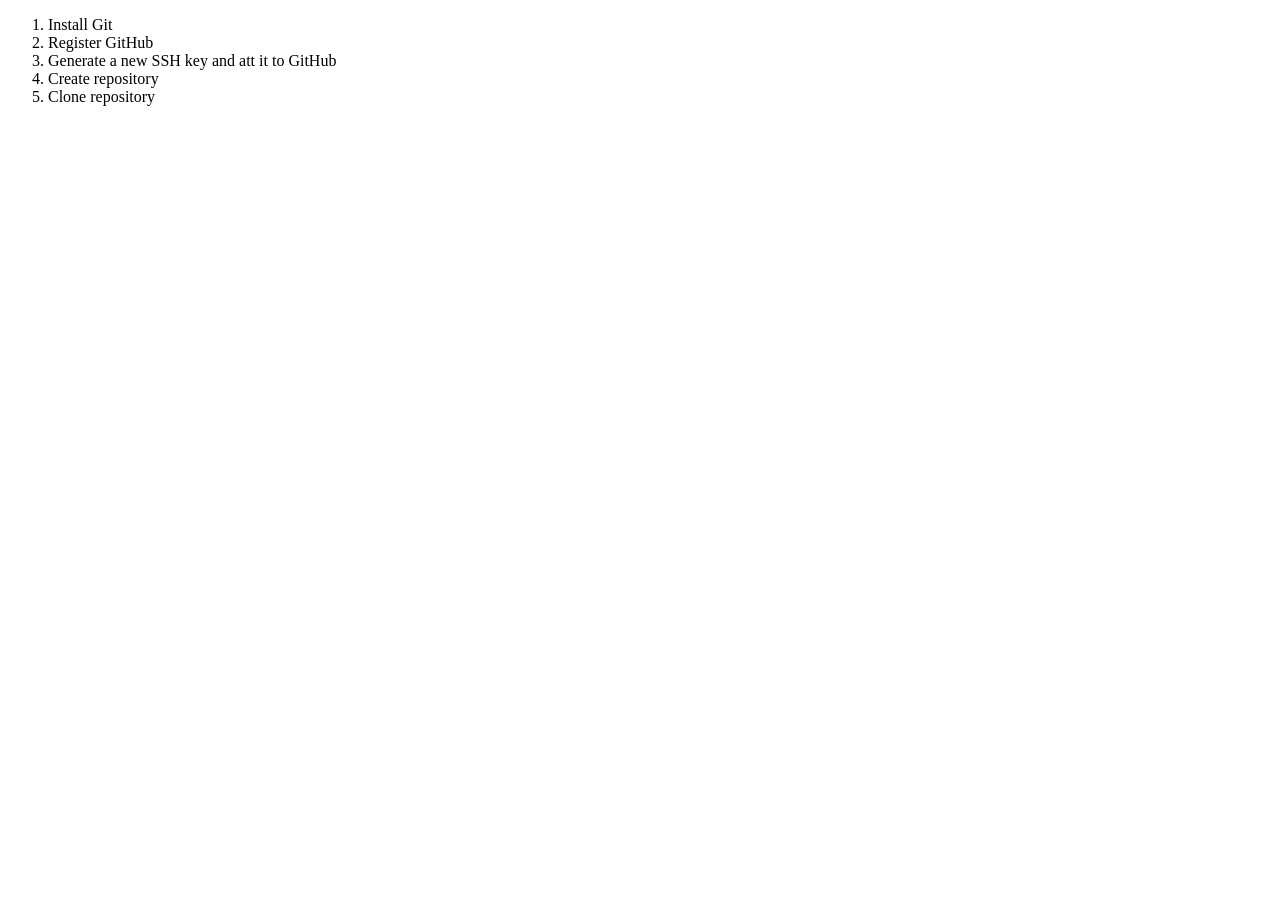
==== index.html @ 2e4d0de9 "Initial commit" ====
<!DOCTYPE html>
<html lang="en">
<head>
    <meta charset="UTF-8">
    <meta name="viewport" content="width=device-width, initial-scale=1.0">
    <title>Document</title>
</head>
<body>
    
<ol>
    <li>Install Git</li>
    <li>Register GitHub</li>
    <li>Generate a new SSH key and att it to GitHub</li>
    <li>Create repository</li>
    <li>Clone repository</li>
</ol>

</body>
</html>
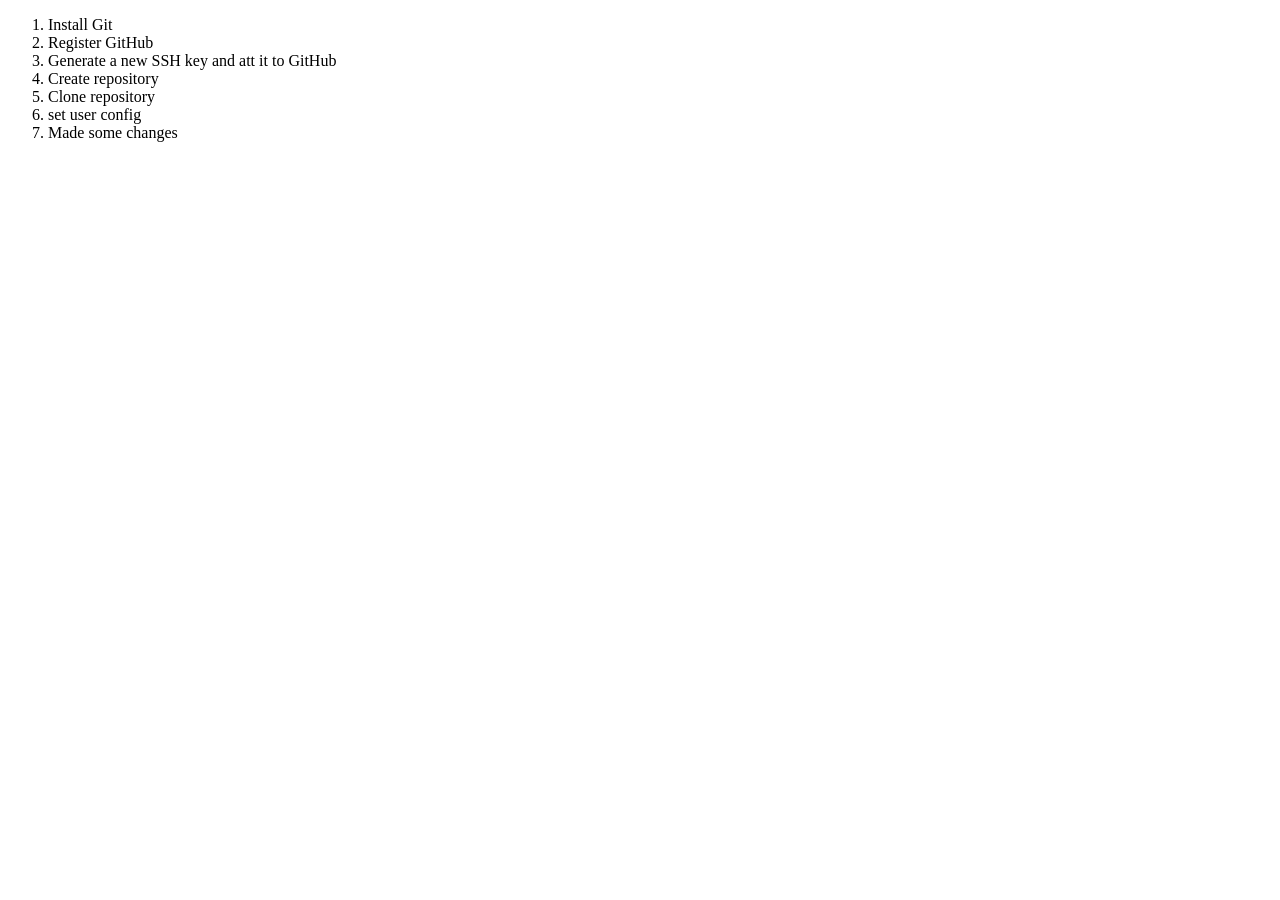
==== commit e9990f90: "add index file" ====
--- a/index.html
+++ b/index.html
@@ -13,7 +13,12 @@
     <li>Generate a new SSH key and att it to GitHub</li>
     <li>Create repository</li>
     <li>Clone repository</li>
+
+    <li>set user config</li>
+    <li>Made some changes</li>
 </ol>
+
+
 
 </body>
 </html>
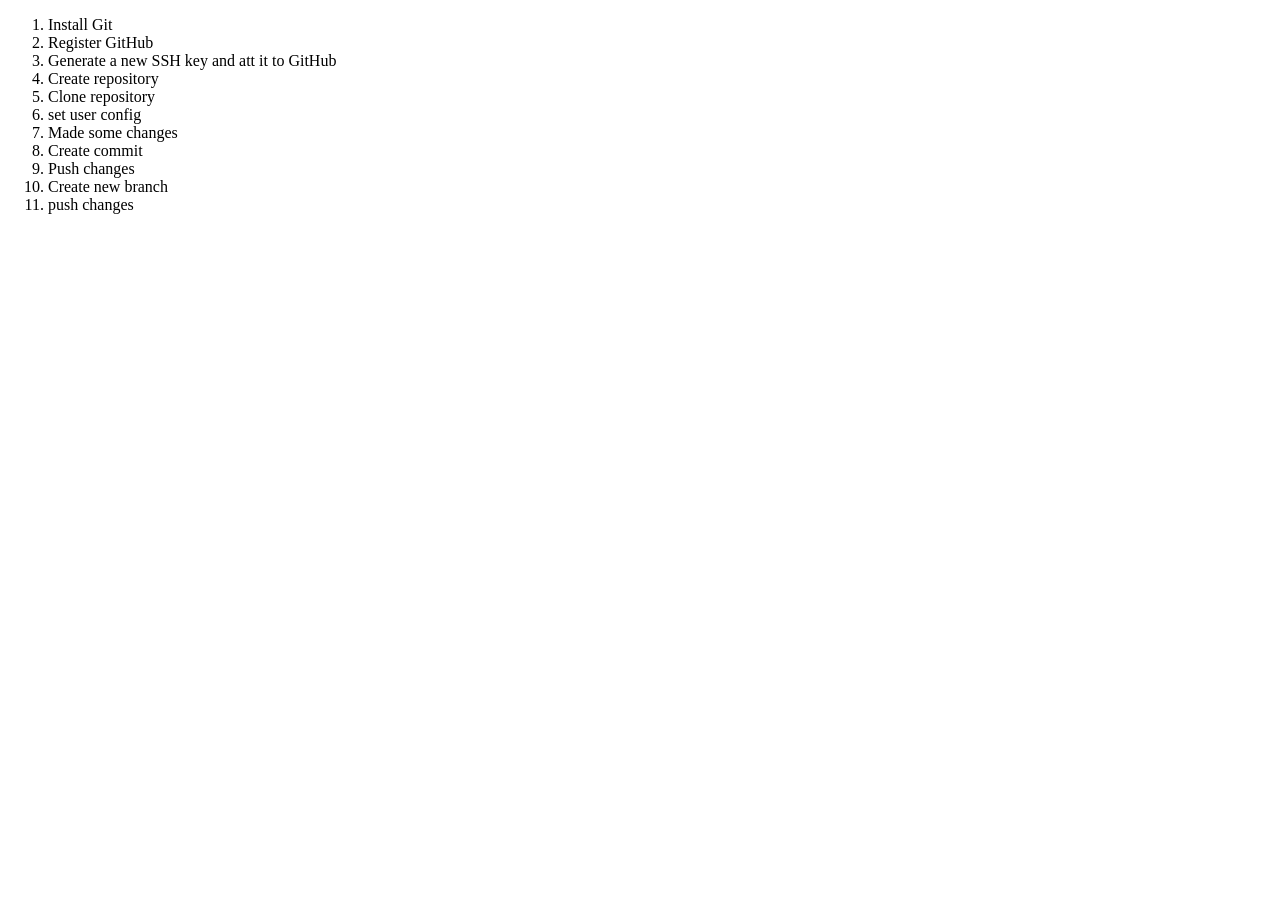
==== commit c6f7bcb2: "add new point to a list" ====
--- a/index.html
+++ b/index.html
@@ -16,6 +16,11 @@
 
     <li>set user config</li>
     <li>Made some changes</li>
+    <li>Create commit</li>
+    <li>Push changes</li>
+
+    <li>Create new branch</li>
+    <li>push changes</li>
 </ol>
 
 
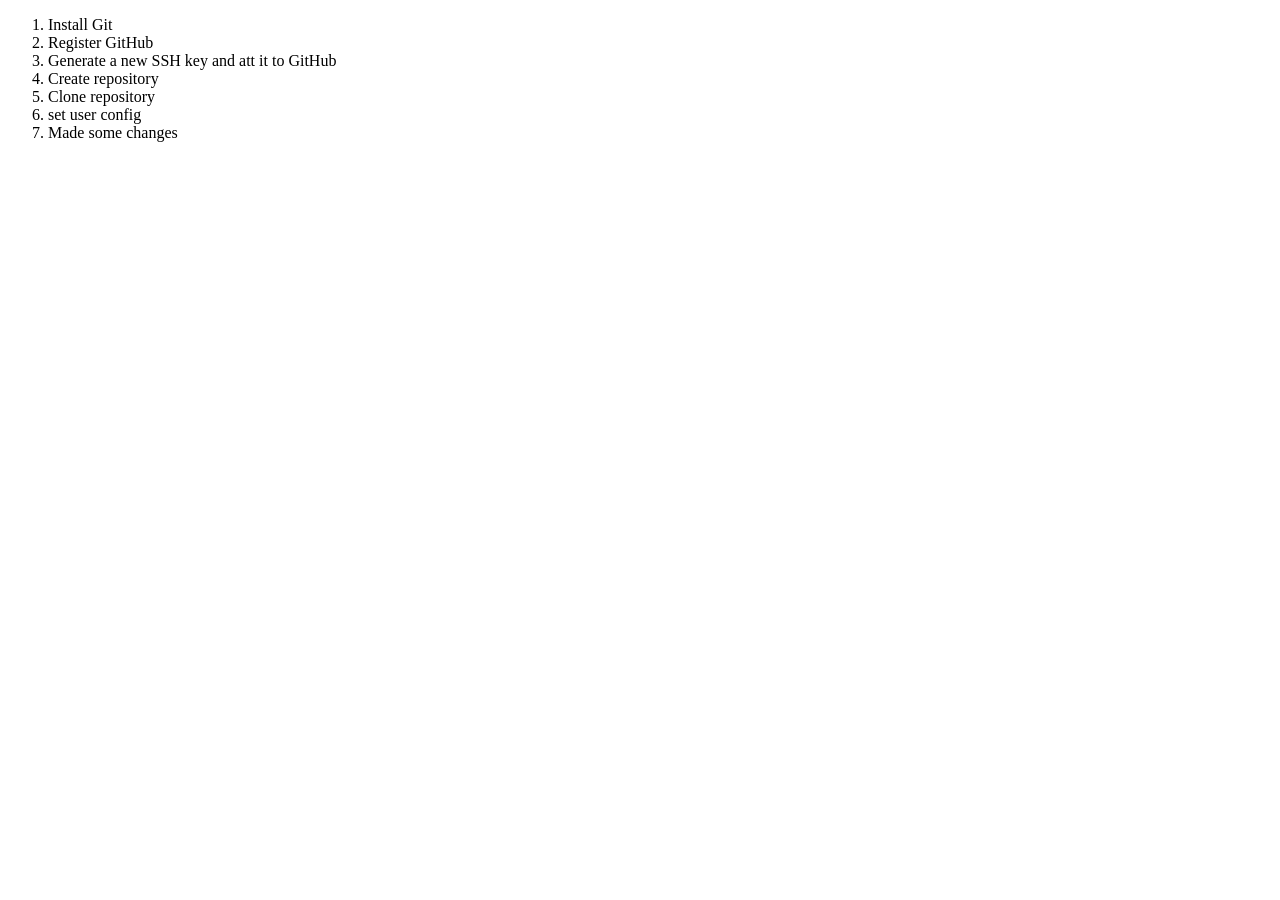
==== commit 44cd6d1b: "clear template" ====
--- a/index.html
+++ b/index.html
@@ -16,11 +16,6 @@
 
     <li>set user config</li>
     <li>Made some changes</li>
-    <li>Create commit</li>
-    <li>Push changes</li>
-
-    <li>Create new branch</li>
-    <li>push changes</li>
 </ol>
 
 
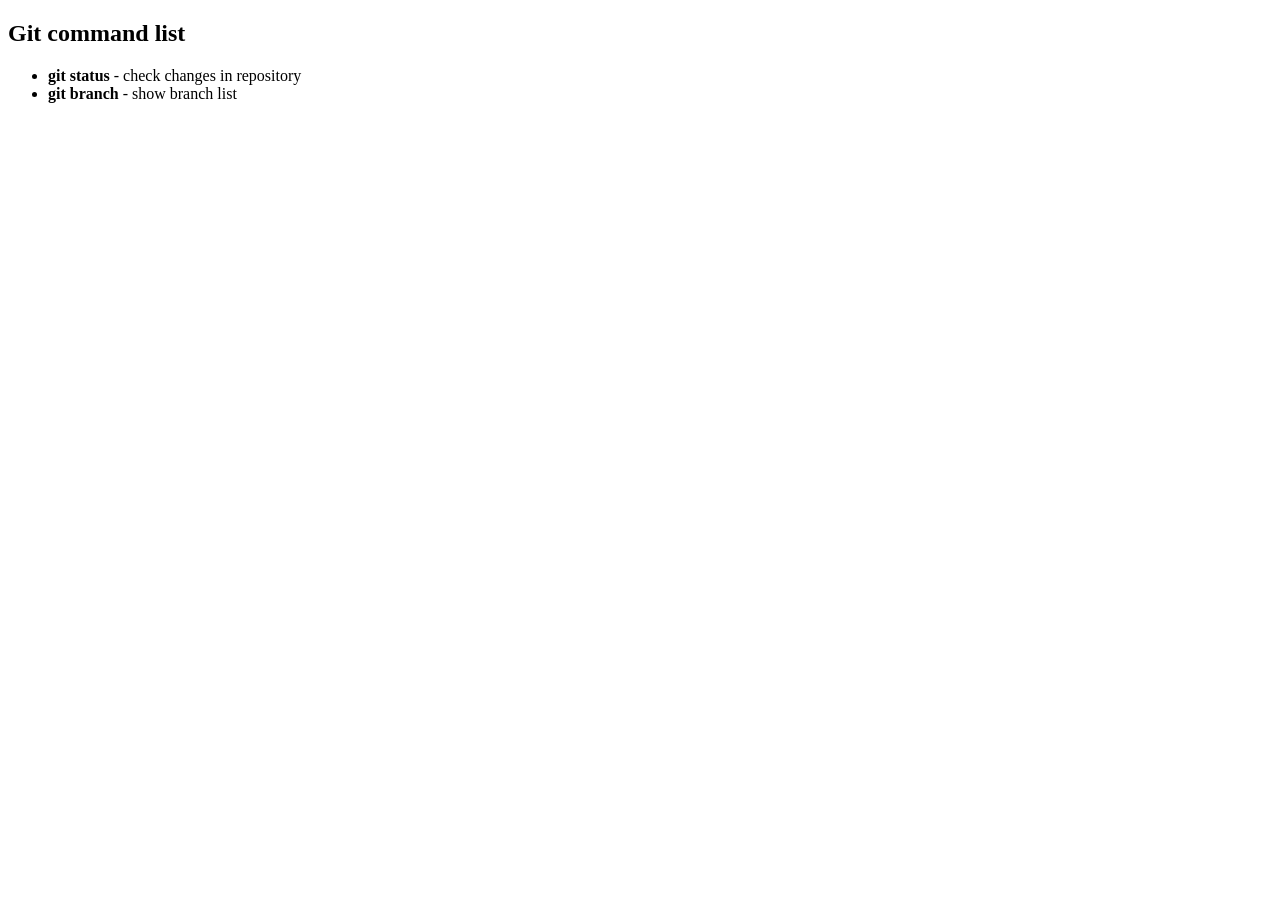
==== commit 6a44cc48: "add comand list" ====
--- a/index.html
+++ b/index.html
@@ -6,18 +6,23 @@
     <title>Document</title>
 </head>
 <body>
-    
-<ol>
-    <li>Install Git</li>
-    <li>Register GitHub</li>
-    <li>Generate a new SSH key and att it to GitHub</li>
-    <li>Create repository</li>
-    <li>Clone repository</li>
 
-    <li>set user config</li>
-    <li>Made some changes</li>
-</ol>
+    <header></header>
+    <main>
+        <section>
+            <h2>Git command list</h2>
+            <ul>
+                <li>
+                    <b>git status</b> - check changes in repository
 
+                </li>
+                <li><b>git branch</b> - show branch list</li>
+            </ul>
+
+
+        </section>
+    </main>
+    <footer></footer>
 
 
 </body>
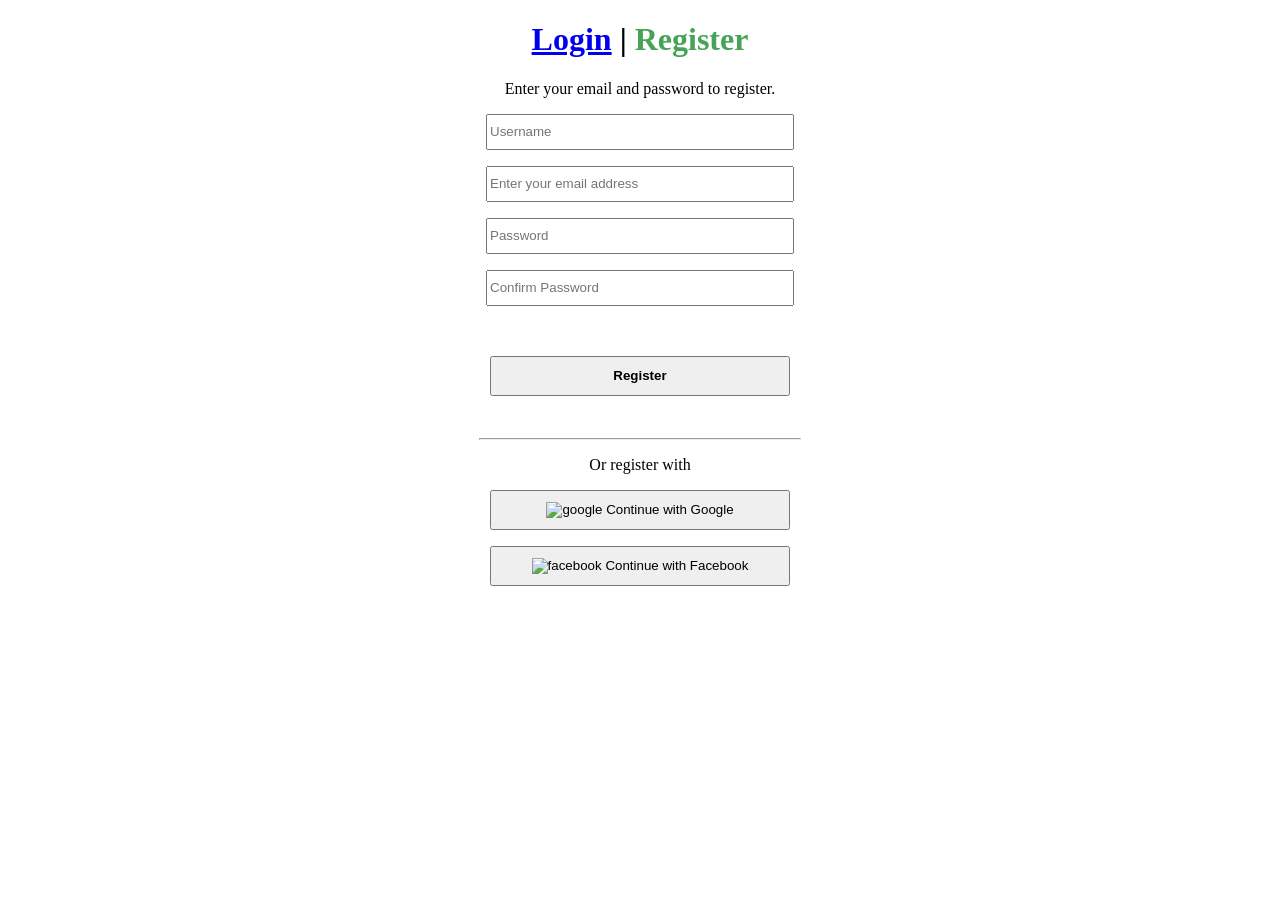
==== commit 8c7589fb: "add LonIn" ====
--- a/index.html
+++ b/index.html
@@ -7,23 +7,59 @@
 </head>
 <body>
 
-    <header></header>
+    <header>
+        <h1 style="text-align: center; color: #46A358;">
+            <a href="login.html">Login</a>
+            <span style="color: black;">|</span>
+            Register
+        </h1>
+    </header>
+
     <main>
-        <section>
-            <h2>Git command list</h2>
-            <ul>
-                <li>
-                    <b>git status</b> - check changes in repository
+        <p style="text-align: center;">Enter your email and password to register.</p>
+        <form>
+            <p style="text-align: center;">
+                <input type="text" id="name" placeholder="Username" style="width: 300px; height: 30px;">
+            </p>
 
-                </li>
-                <li><b>git branch</b> - show branch list</li>
-            </ul>
+            <p style="text-align: center;">
+                <input type="email" id="email" placeholder="Enter your email address"
+                    style="width: 300px; height: 30px;">
+            </p>
 
+            <p style="text-align: center;">
+                <input type="password" id="password" placeholder="Password" style="width: 300px; height: 30px;">
+            </p>
 
-        </section>
+            <p style="text-align: center;">
+                <input type="password" id="confirmpassword" placeholder="Confirm Password"
+                    style="width: 300px; height: 30px;">
+            </p>
+            <br>
+            <p style="text-align: center;">
+                <button type="button" style="width: 300px; height: 40px;"><b>Register</b></button>
+            </p>
+            <br />
+
+        </form>
     </main>
-    <footer></footer>
 
+    <hr width="320" />
+    <p style="text-align: center;">Or register with</p>
+
+    <p style="text-align: center;">
+        <button type="button" style="width: 300px; height: 40px;">
+            <img src="./images/google 1.png" alt="google" width="20">
+            Continue with Google
+        </button>
+    </p>
+
+    <p style="text-align: center;">
+        <button type="button" style="width: 300px; height: 40px;">
+            <img src="./images/facebook 1.png" alt="facebook" width="20">
+            Continue with Facebook
+        </button>
+    </p>
 
 </body>
 </html>
